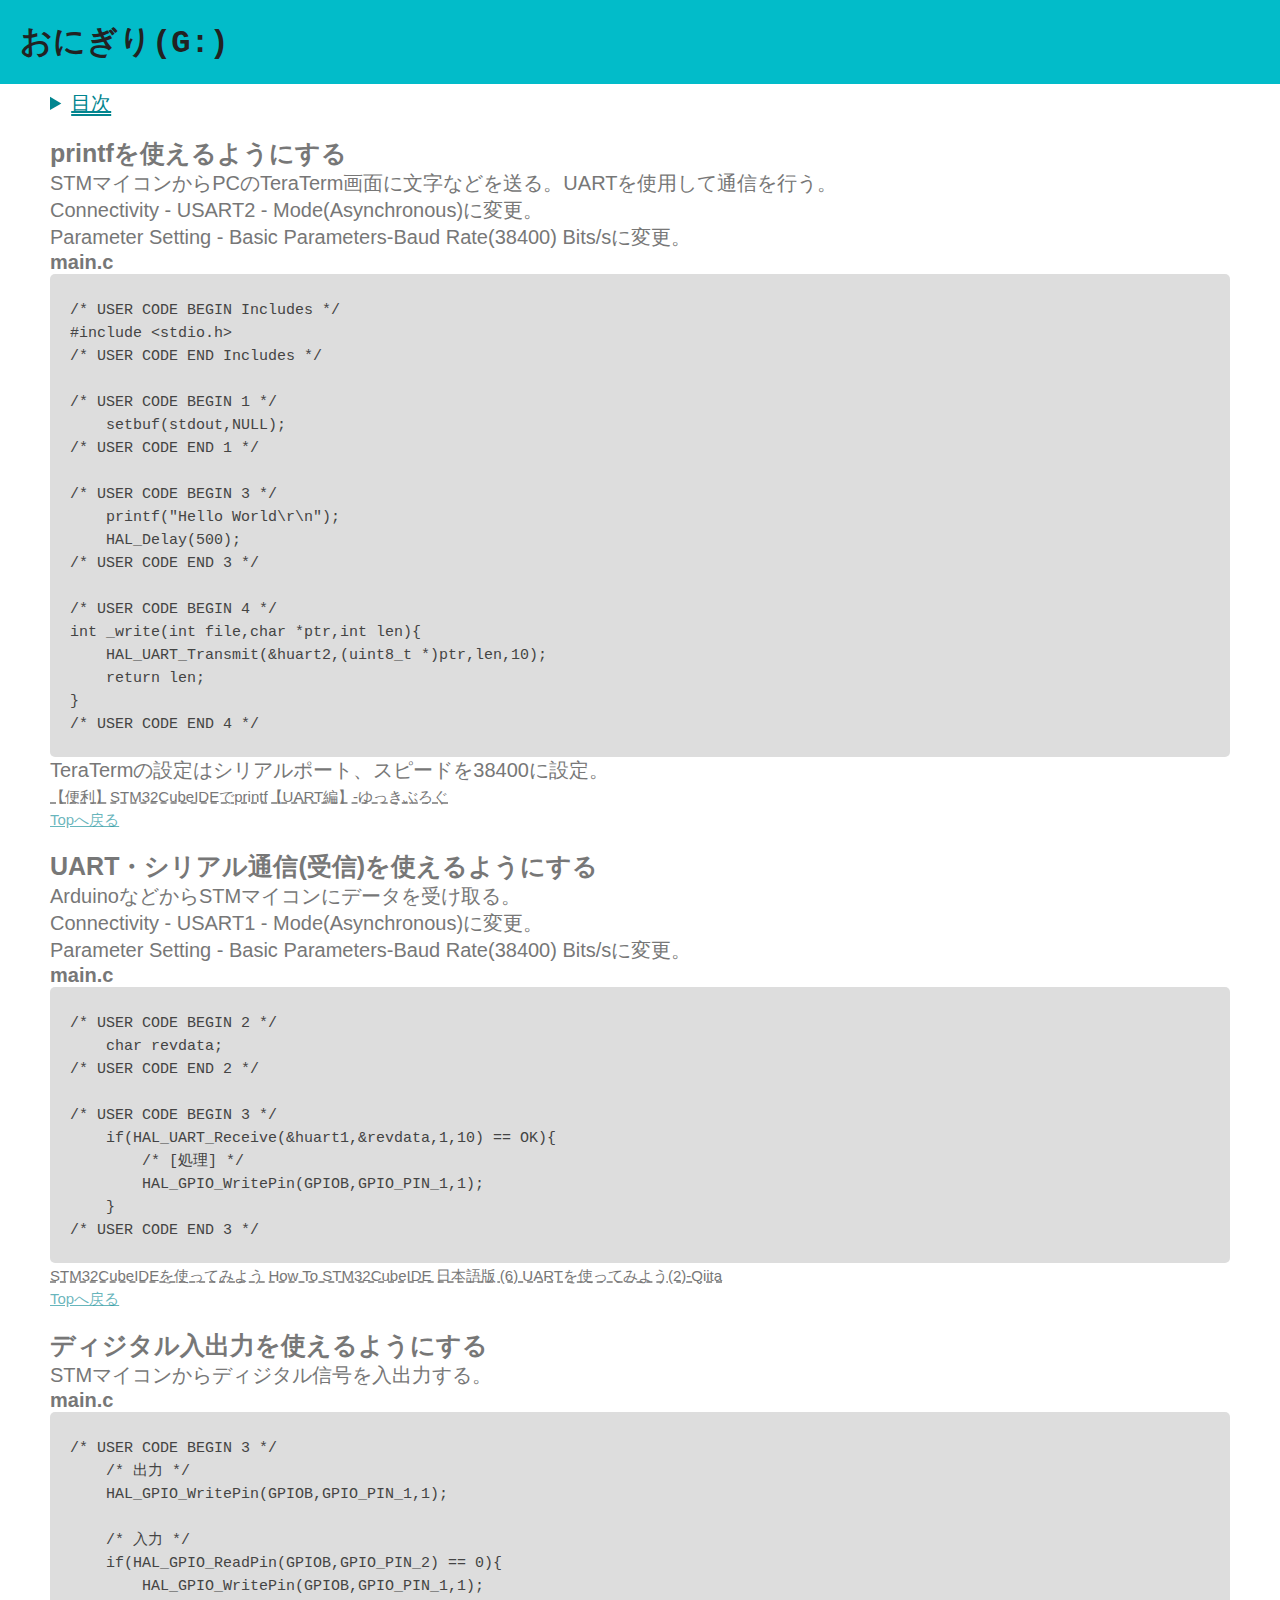
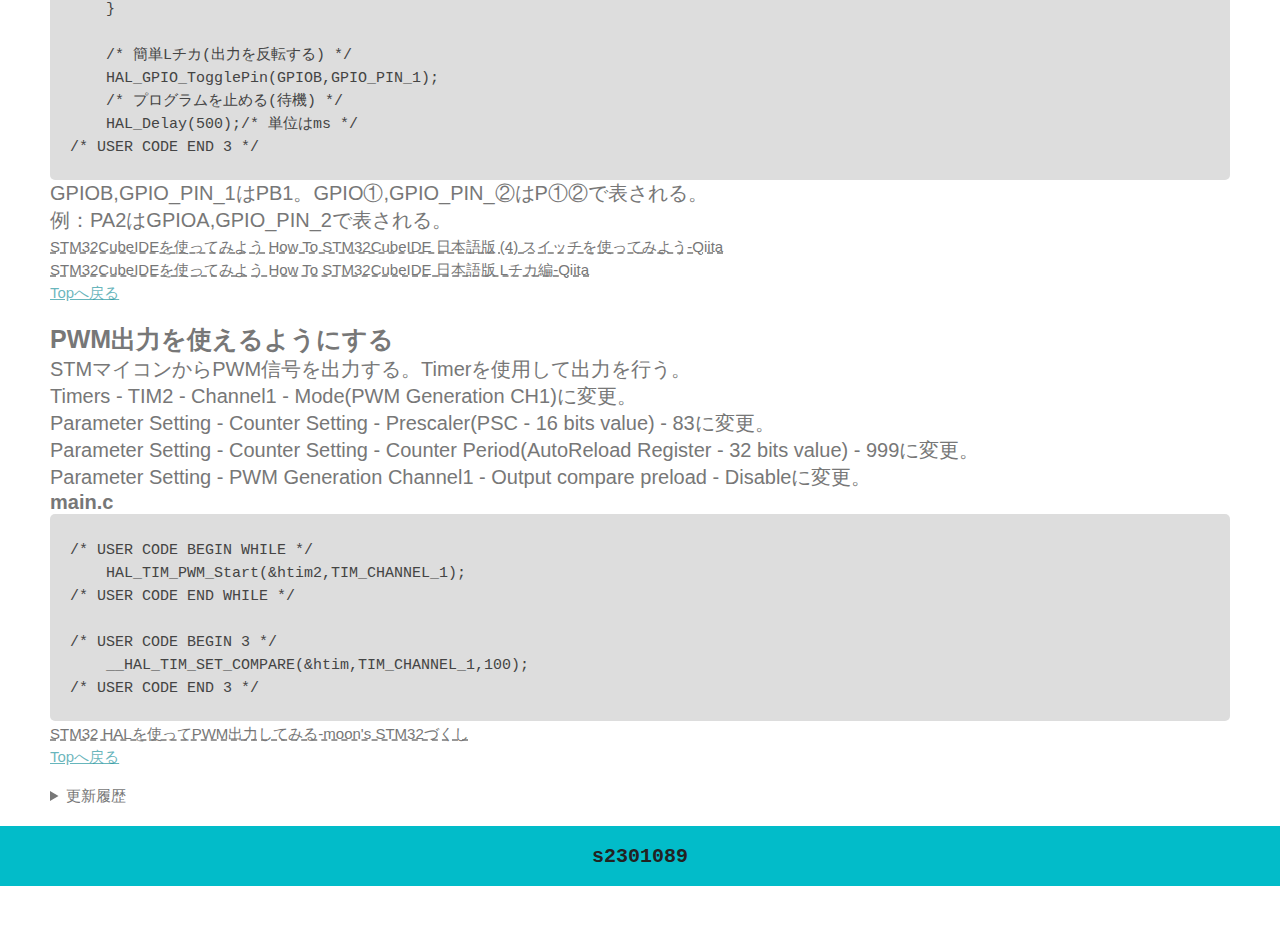
==== science/stm32/index.html @ ab383c26 "Add files via upload" ====
<!DOCTYPE html>

<html lang="ja">
    <head>
        <meta charset="UTF-8">
        <meta http-equiv="Content-Language" content="ja">
        <meta http-equiv="Refresh" content="0;https://s2301089.github.io/science/stm32/01.html">
        <title>01-html-css</title>
        <link rel="icon" type="image/x-icon" href="https://s2301089.github.io/favicon.ico">
        <link rel="apple-touch-icon" href="https://s2301089.github.io/apple-touch-icon.png" sizes="180x180">
        <link rel="icon" href="./favicon.ico">
        <link rel="apple-touch-icon" href="https://s2301089.github.io/apple-touch-icon.png" sizes="180x180">
        <link rel="stylesheet" href="01.css">
    </head>
    <body>
        <header>
            <a href="01.html"><h1 class="bar">おにぎり(G:)</h1></a>   
        </header>

        <main class="readme">
            <p>science</p>
            <ul style="padding-left: 2em;">
                <li><a href="https://s2301089.github.io/science/stm32/01.html">01.html</a></li>
            </ul>
        </main>

        <footer>
            <details>
                <summary>更新履歴</summary>
                    <p>2024/11/30 作成</p>                
            </details>
            <h2>s2301089</h2>
        </footer>
    </body>
</html>
---- science/stm32/01.css ----
*{
    margin: 0;
    padding: 0;
    border: 0;
    overflow-wrap: anywhere;
    font-size: 20px;
    white-space: pre-warp;
}

html{
    background-color: #ffffff;
    color: #777777;
    overflow: scroll;
    scroll-behavior:smooth;
    font-family: 'Segoe UI', Tahoma, Geneva, Verdana, sans-serif;
}

body{
    background-color: #ffffff;
}

header{
    background-color: #02bcc9;
    padding-top: 1em; 
    padding-left: 1em;
    padding-bottom: 1em;
    top: 0;
    width: 100%;
    position: fixed;
    a{
        text-decoration: none;
        color: #222222;
    }
    h1{
        text-align: left;
        font-family: monospace;
        font-size: 32px;
        justify-content: space-between;
        pointer-events: none;
        align-content: center;
    }
}

@keyframes scroll-anim{
    0%{
        opacity: 0;
        translate: 0 0;
    }
    1%{
        opacity: 1;
        translate: 0 0;
    }
    100%{
        opacity: 1;
        translate: 0 0;
    }
}

.st{
    padding-top: 4.5em;
    padding-left: 2.5em;
    padding-right: 2.5em;
    margin-bottom: -3.5em;
}

.contents{
    padding-top: 4.5em;
    padding-left: 2.5em;
    padding-right: 2.5em;
    margin-bottom: -3.5em;
    h3{
        font-size: 1.25em;
    }
    pre{
        padding-left: 1em;
        padding-right: 1em;
        border-radius: 5px;
        background: #dddddd;
        color: #444444;
        white-space: pre-warp;
    }
    code{

        font-size: 0.75em;
        white-space: pre-warp;
    }
    a{
        text-decoration: dashed;
        text-decoration-line: underline;
        color: #777777;
        font-size: 0.75em;
    }
    a:hover{
        text-decoration: underline;
        text-decoration-line: underline;
    }
    .top{
        color: #01858f99;
        text-decoration: underline;
    }
    .top:hover{
        color: #01858f;
        text-decoration: underline;
    }
}

details{
    summary{
        color: #01858f;
        text-decoration: double;
        text-decoration-line: underline;
        text-decoration-color: #01858f;
        cursor: pointer;
    }
    summary:hover{
        color: #01858f99;
        text-decoration-color: #01858f99;
    }
    li{
        list-style-type: circle;
        padding-left: 1em;
        color: #777777;
    }
    a{
        color: #777777;
        text-decoration: none;
    }
    a:hover{
        color: #444444;
    }
}

footer{
    padding-top: 4.5em;
    padding-left: 2.5em;
    padding-right: 2.5em;
    margin-bottom: 3.5em;
    summary{
        font-size: 0.75em;
        color: #777777;
        text-decoration-color: #777777;
        text-decoration: none;
        cursor: pointer;
    }
    summary:hover{
        color: #777777;
        text-decoration-color: #777777;
        text-decoration: underline;
    }
    p{
        padding-left: 2em;
        font-size: 0.6em;
    }
    h2{
        height: 3em;
        margin-top: 1em;
        margin-left: -2.5em;
        margin-right: -2.5em;
        margin-bottom: -3.5em;
        color: #222222;
        text-align: center;
        font-family: monospace;
        justify-content: space-between;
        pointer-events: none;
        vertical-align: middle;
        align-content: center;
        background-color: #02bcc9;
    }
}

.readme{
    padding-top: 4.5em;
    padding-left: 2.5em;
    padding-right: 2.5em;
    margin-bottom: -3.5em;
    p{
        font-size: 1.25em;
    }
    a{
        font-size: 0.85em;
        color: #777777;
        text-decoration: dashed;
        text-decoration-line: underline;
    }
    a:hover{
        text-decoration: underline;
        text-decoration-line: underline;
    }
}
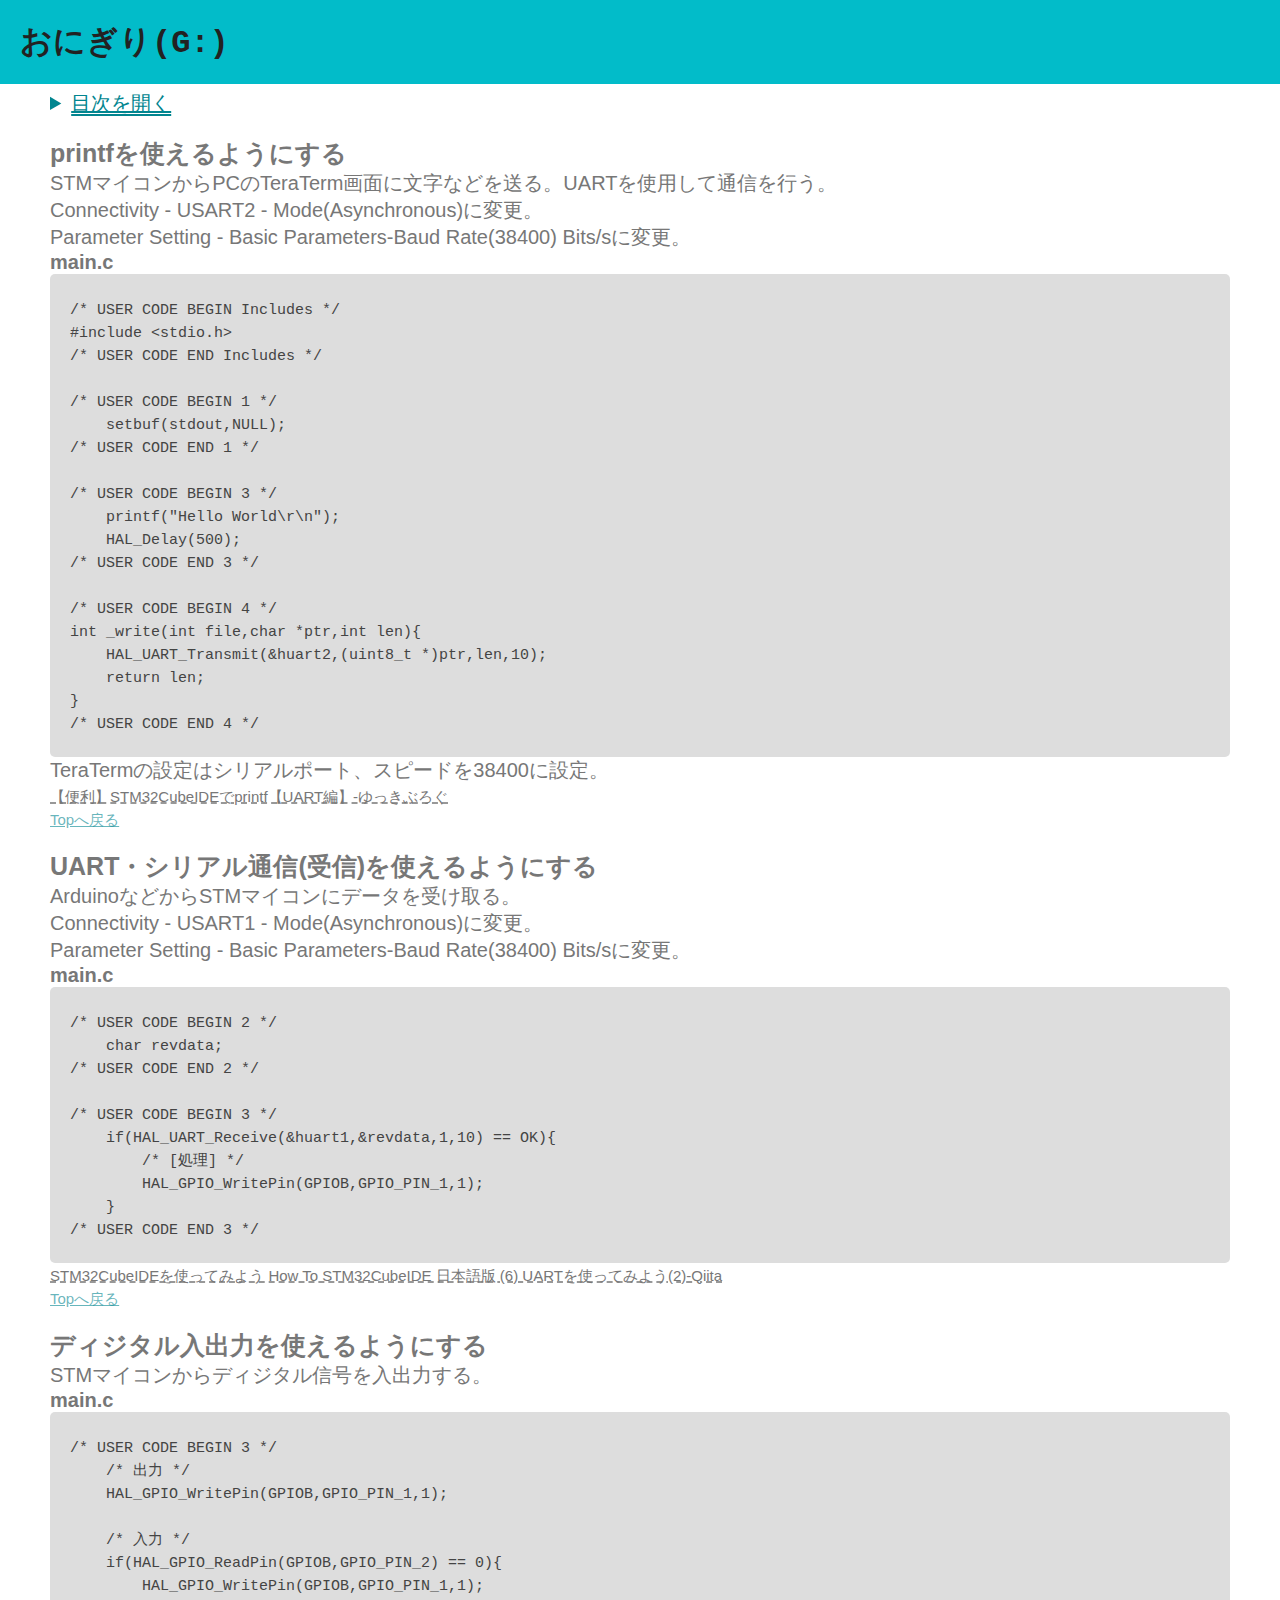
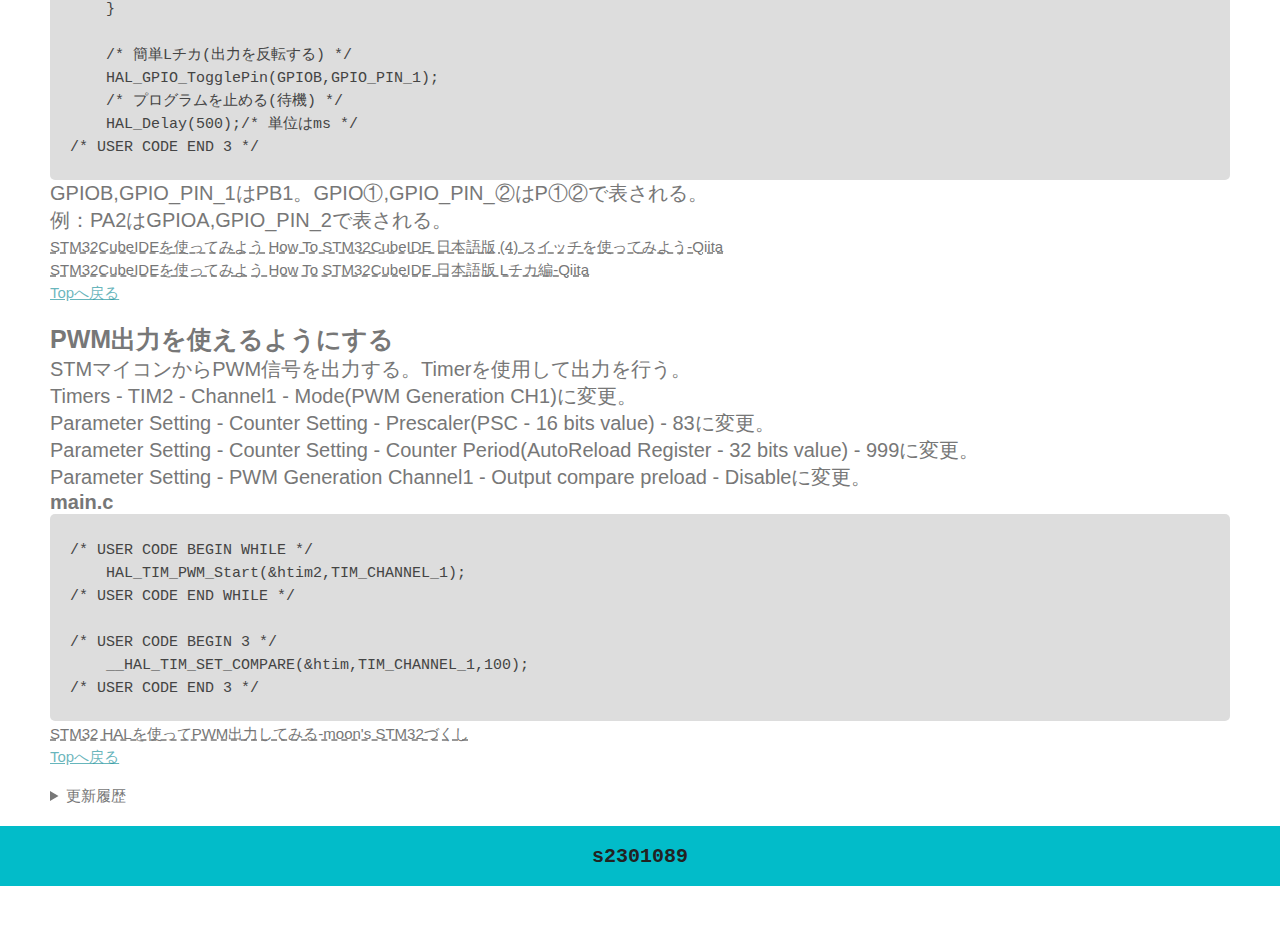
==== commit 1e274c62: "Add files via upload" ====
--- a/science/stm32/index.html
+++ b/science/stm32/index.html
@@ -6,10 +6,10 @@
         <meta http-equiv="Content-Language" content="ja">
         <meta http-equiv="Refresh" content="0;https://s2301089.github.io/science/stm32/01.html">
         <title>01-html-css</title>
-        <link rel="icon" type="image/x-icon" href="https://s2301089.github.io/favicon.ico">
-        <link rel="apple-touch-icon" href="https://s2301089.github.io/apple-touch-icon.png" sizes="180x180">
-        <link rel="icon" href="./favicon.ico">
-        <link rel="apple-touch-icon" href="https://s2301089.github.io/apple-touch-icon.png" sizes="180x180">
+        <link rel="icon" type="image/x-icon" href="https://s2301089.github.io/resources/assets/logo_files/favicon.ico">
+        <link rel="apple-touch-icon" href="https://s2301089.github.io/resources/assets/logo_files/apple-touch-icon.png" sizes="180x180">
+        <link rel="icon" href="https://s2301089.github.io/resources/assets/logo_files/favicon.ico">
+        <link rel="apple-touch-icon" href="https://s2301089.github.io/resources/assets/logo_files/apple-touch-icon.png" sizes="180x180">
         <link rel="stylesheet" href="01.css">
     </head>
     <body>
--- a/science/stm32/01.css
+++ b/science/stm32/01.css
@@ -105,6 +105,12 @@
 }
 
 details{
+    .open{
+        display: inline;
+    }
+    .close{
+        display: none;
+    }
     summary{
         color: #01858f;
         text-decoration: double;
@@ -127,6 +133,15 @@
     }
     a:hover{
         color: #444444;
+    }
+}
+
+details[open]{
+    .open{
+        display: none;
+    }
+    .close{
+        display: inline;
     }
 }
 
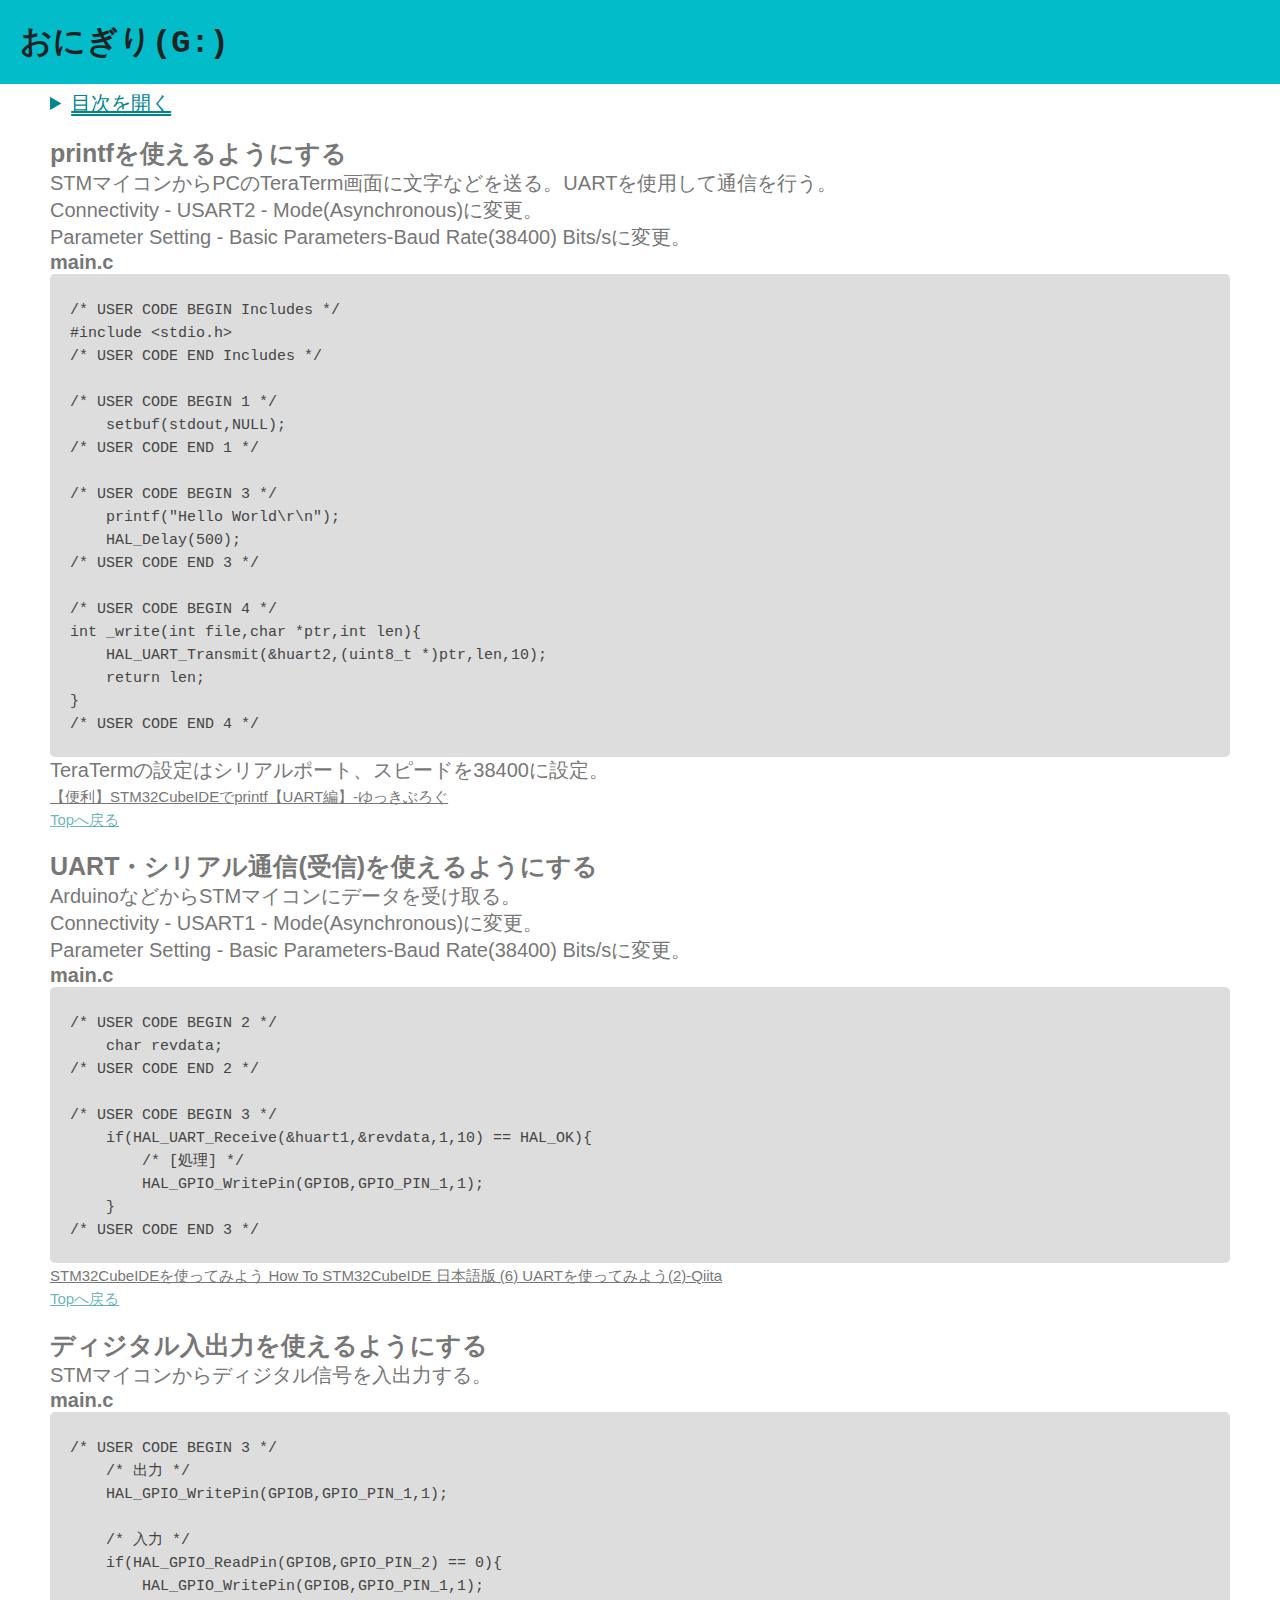
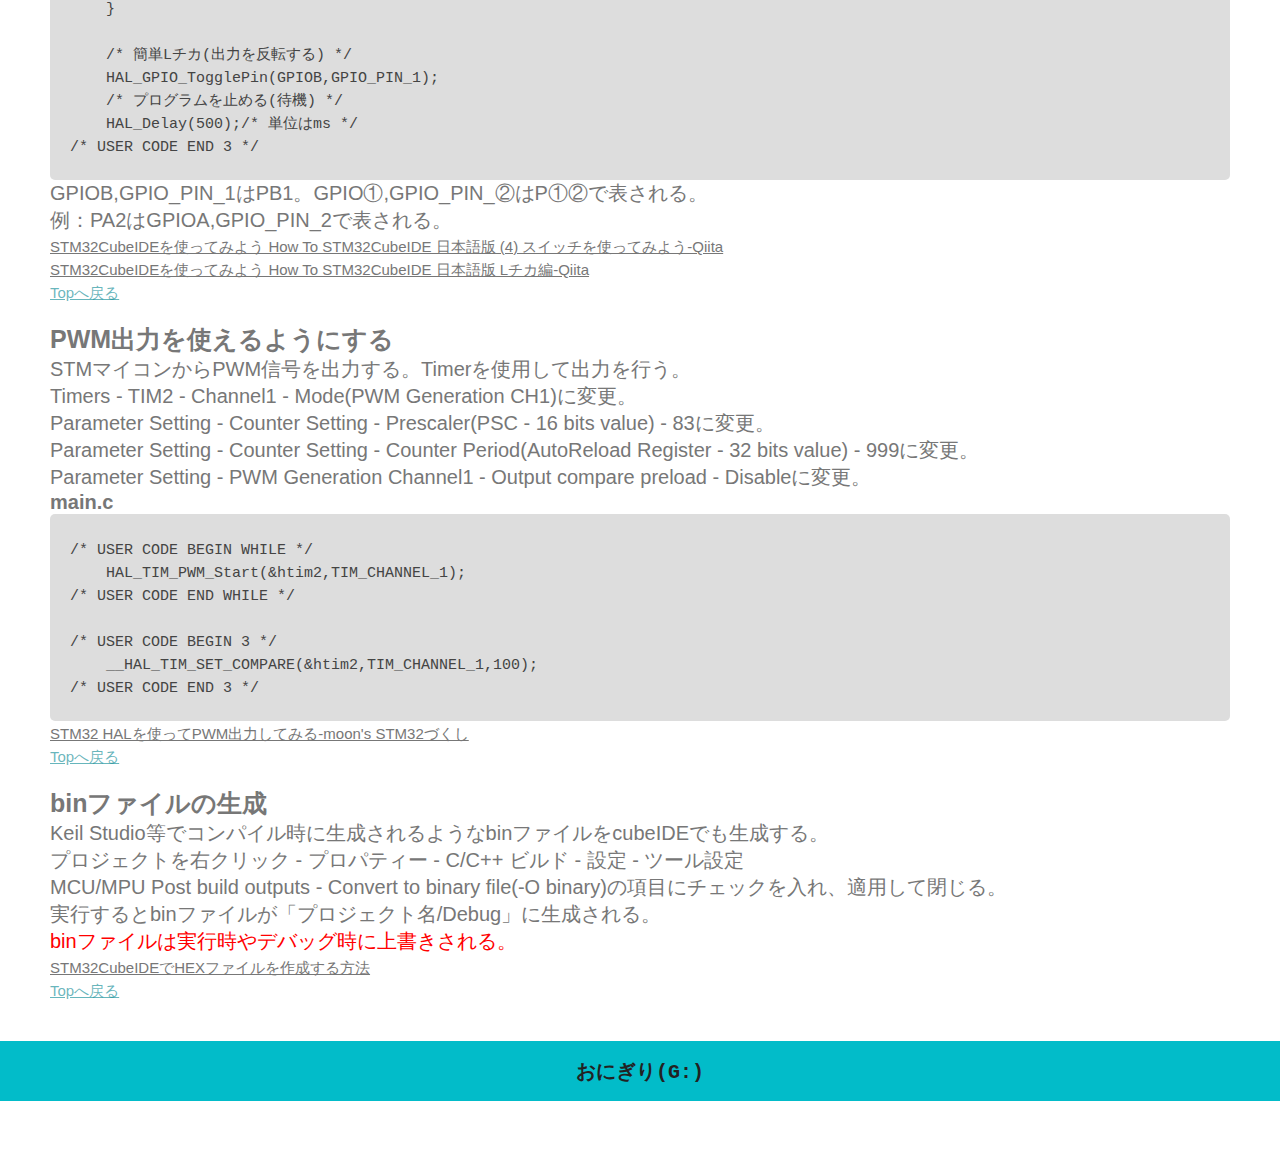
==== commit 5dbc7c96: "re first" ====
--- a/science/stm32/index.html
+++ b/science/stm32/index.html
@@ -5,7 +5,7 @@
         <meta charset="UTF-8">
         <meta http-equiv="Content-Language" content="ja">
         <meta http-equiv="Refresh" content="0;https://s2301089.github.io/science/stm32/01.html">
-        <title>01-html-css</title>
+        <title>STM32CubeIDEガイド</title>
         <link rel="icon" type="image/x-icon" href="https://s2301089.github.io/resources/assets/logo_files/favicon.ico">
         <link rel="apple-touch-icon" href="https://s2301089.github.io/resources/assets/logo_files/apple-touch-icon.png" sizes="180x180">
         <link rel="icon" href="https://s2301089.github.io/resources/assets/logo_files/favicon.ico">
@@ -25,10 +25,10 @@
         </main>
 
         <footer>
-            <details>
+            <!-- <details>
                 <summary>更新履歴</summary>
                     <p>2024/11/30 作成</p>                
-            </details>
+            </details> -->
             <h2>s2301089</h2>
         </footer>
     </body>
--- a/science/stm32/01.css
+++ b/science/stm32/01.css
@@ -85,13 +85,13 @@
         white-space: pre-warp;
     }
     a{
+        text-decoration: underline;
+        text-decoration-line: underline;
+        color: #777777;
+        font-size: 0.75em;
+    }
+    a:hover{
         text-decoration: dashed;
-        text-decoration-line: underline;
-        color: #777777;
-        font-size: 0.75em;
-    }
-    a:hover{
-        text-decoration: underline;
         text-decoration-line: underline;
     }
     .top{
@@ -101,6 +101,9 @@
     .top:hover{
         color: #01858f;
         text-decoration: underline;
+    }
+    .warn{
+        color: #ff0000;
     }
 }
 
@@ -164,7 +167,7 @@
     }
     p{
         padding-left: 2em;
-        font-size: 0.6em;
+        font-size: 0.75em;
     }
     h2{
         height: 3em;
